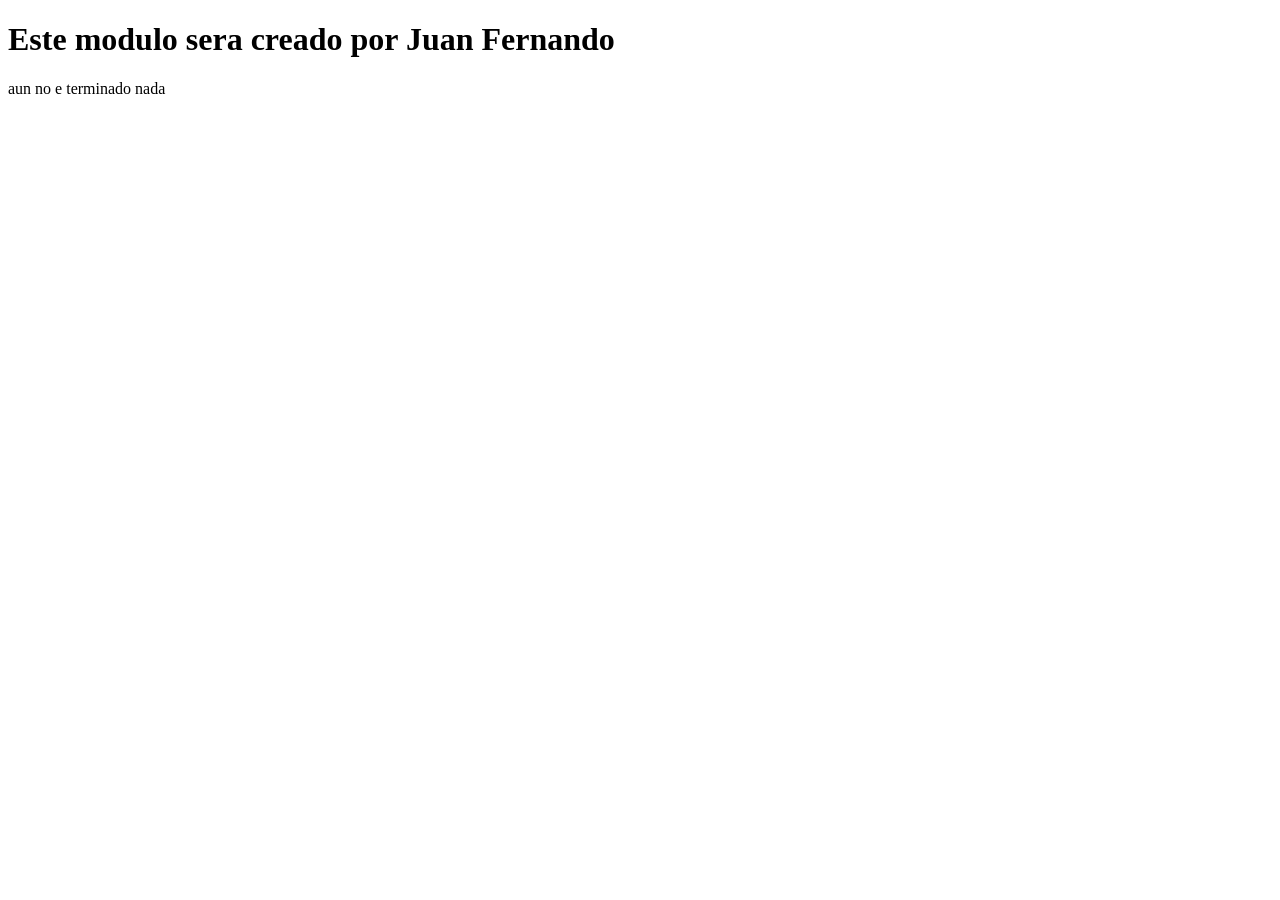
==== admin/asesoria.html @ 39184b8b "documento de asesorias" ====
<!DOCTYPE html>
<html lang="en">
<head>
    <meta charset="UTF-8">
    <meta http-equiv="X-UA-Compatible" content="IE=edge">
    <meta name="viewport" content="width=device-width, initial-scale=1.0">
    <title>Asesoria</title>
</head>
<body>
    <h1>Este modulo sera creado por Juan Fernando</h1>
    <p>aun no e terminado nada</p>
</body>
</html>
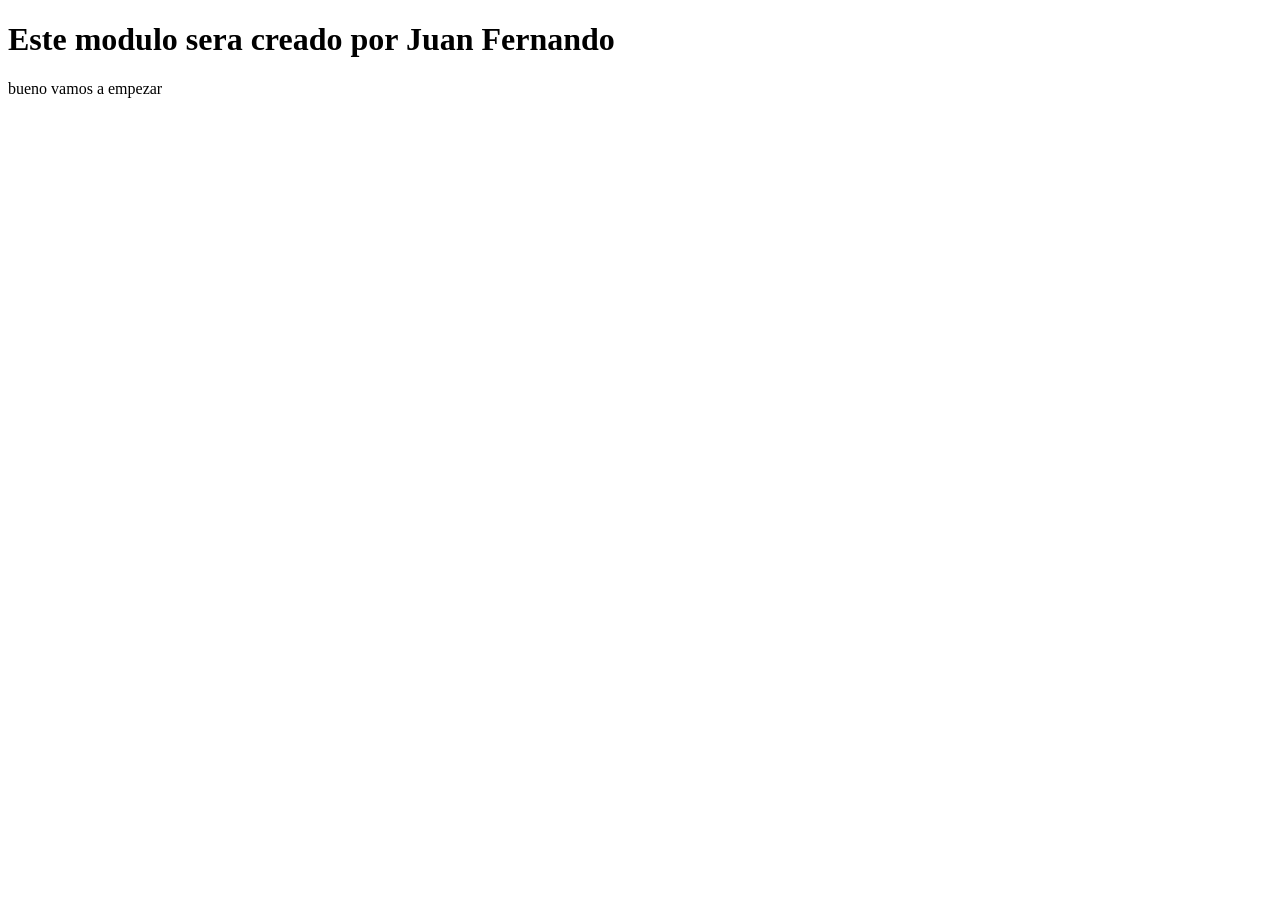
==== commit 15c44ea8: "empezemos" ====
--- a/admin/asesoria.html
+++ b/admin/asesoria.html
@@ -8,6 +8,6 @@
 </head>
 <body>
     <h1>Este modulo sera creado por Juan Fernando</h1>
-    <p>aun no e terminado nada</p>
+    <p>bueno vamos a empezar</p>
 </body>
 </html>
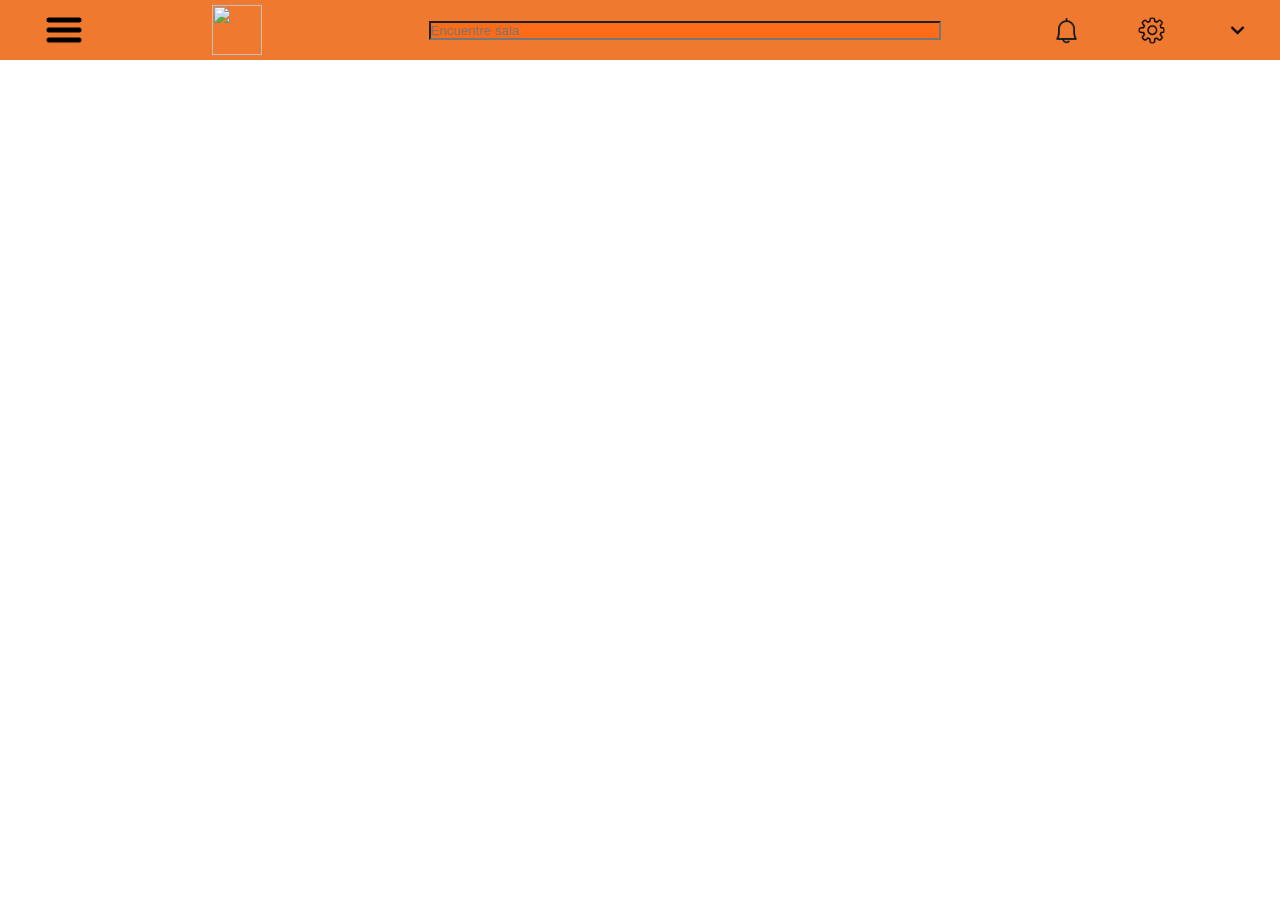
==== commit f0cdf744: "interfaz de asesoria" ====
--- a/admin/asesoria.html
+++ b/admin/asesoria.html
@@ -4,10 +4,27 @@
     <meta charset="UTF-8">
     <meta http-equiv="X-UA-Compatible" content="IE=edge">
     <meta name="viewport" content="width=device-width, initial-scale=1.0">
+    <link rel="stylesheet" href="css/aseAdmin.css">
     <title>Asesoria</title>
+   <!--  <style>
+        body{
+            background-color: #ef7833;
+            background-color: #ef792f;
+        }
+    </style> -->
 </head>
 <body>
-    <h1>Este modulo sera creado por Juan Fernando</h1>
-    <p>bueno vamos a empezar</p>
+    <nav class="main_content">
+        <div class="imgMenu"><img class="imgMenu_" src="img/134216_menu_lines_hamburger_icon.png" alt=""></div>
+        <div class="imgLogo"><img class="imgLogo" src="img/logo-sena-Naranja-300x300-1.jpg" alt=""></div>
+        <div class="inputDiv">
+            <input type="text" placeholder="Encuentre sala">
+        </div>
+        <div class="imgInconn">
+            <img class="imgNotifi_" src="img/3643784_bell_notification_notify_reminder_ring_icon.png" alt="">
+            <img class="imgConfig_" src="img/1976057_config_configuration_settings_icon.png" alt="">
+            <img class="imgArrow_" src="img/352466_arrow_down_icon.png" alt="">
+        </div>
+    </nav>
 </body>
 </html>
--- a/admin/css/aseAdmin.css
+++ b/admin/css/aseAdmin.css
@@ -0,0 +1,61 @@
+*{
+    margin: 0;
+    padding: 0;
+}
+.main_content{
+    display: flex;
+    background-color: #ef792f;
+    height: 60px;
+    flex-direction: row;
+    justify-content: space-between;
+}
+.imgMenu{
+    display: flex;
+    flex-basis: 10%;
+ 
+}
+.imgMenu_{
+    width: 40px;
+    height: 40px;
+    margin: auto;
+}
+.inputDiv{
+    display: flex;
+    background-color: #f78d50;
+    flex-basis: 40%;
+    height: 30%;
+    margin: auto;
+    justify-content: center;
+}
+input{
+    display: flex;
+    flex-basis: 100%;
+    margin: auto;
+    background-color: #fc6b17;
+    outline-style: none;
+}
+.imgLogo{
+    width: 50px;
+    height: 50px;
+    margin: auto;
+}
+.imgInconn{
+    display: flex;
+    flex-basis: 20%;
+    justify-content: space-between;
+}
+.imgNotifi_{
+    width: 27px;
+    height: 27px;
+    margin: auto;
+}
+.imgConfig_{
+    width: 27px;
+    height: 27px;
+    margin: auto;
+}
+.imgArrow_{
+    width: 27px;
+    height: 27px;
+    margin: auto;
+}
